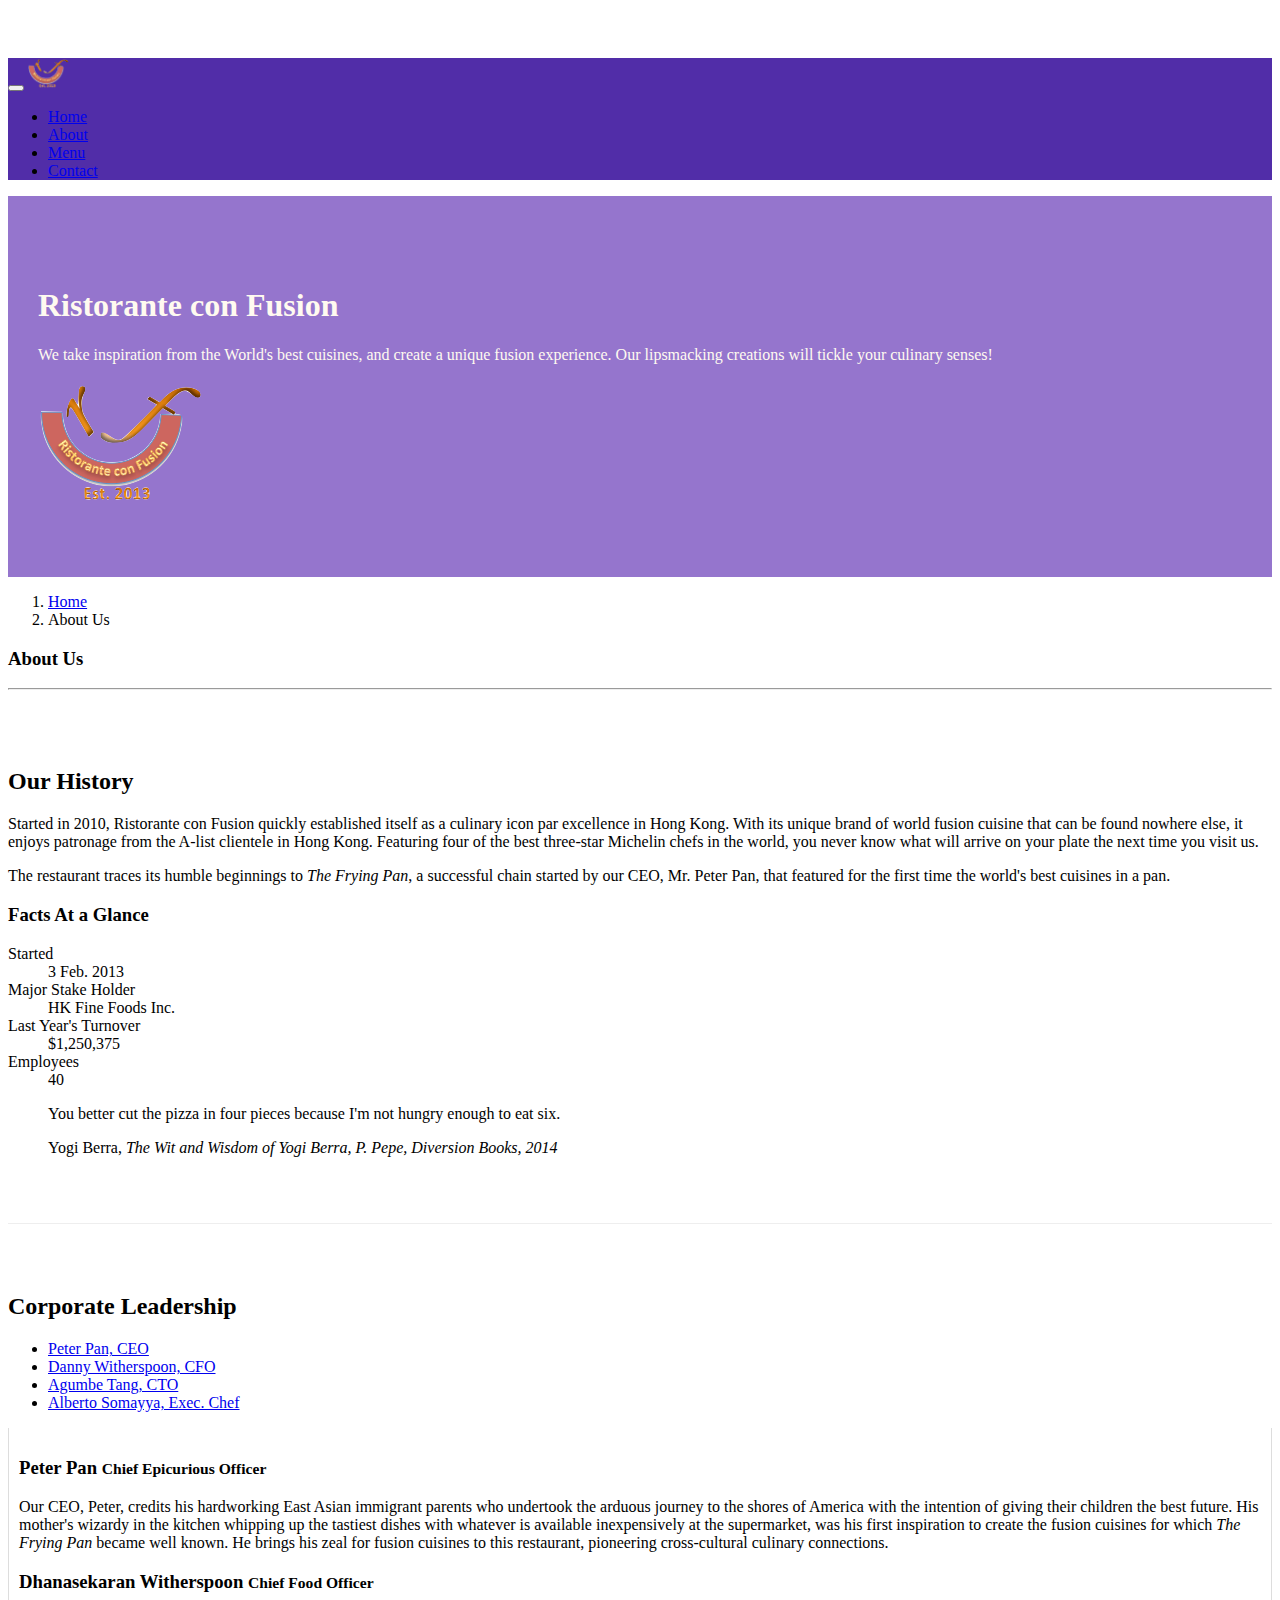
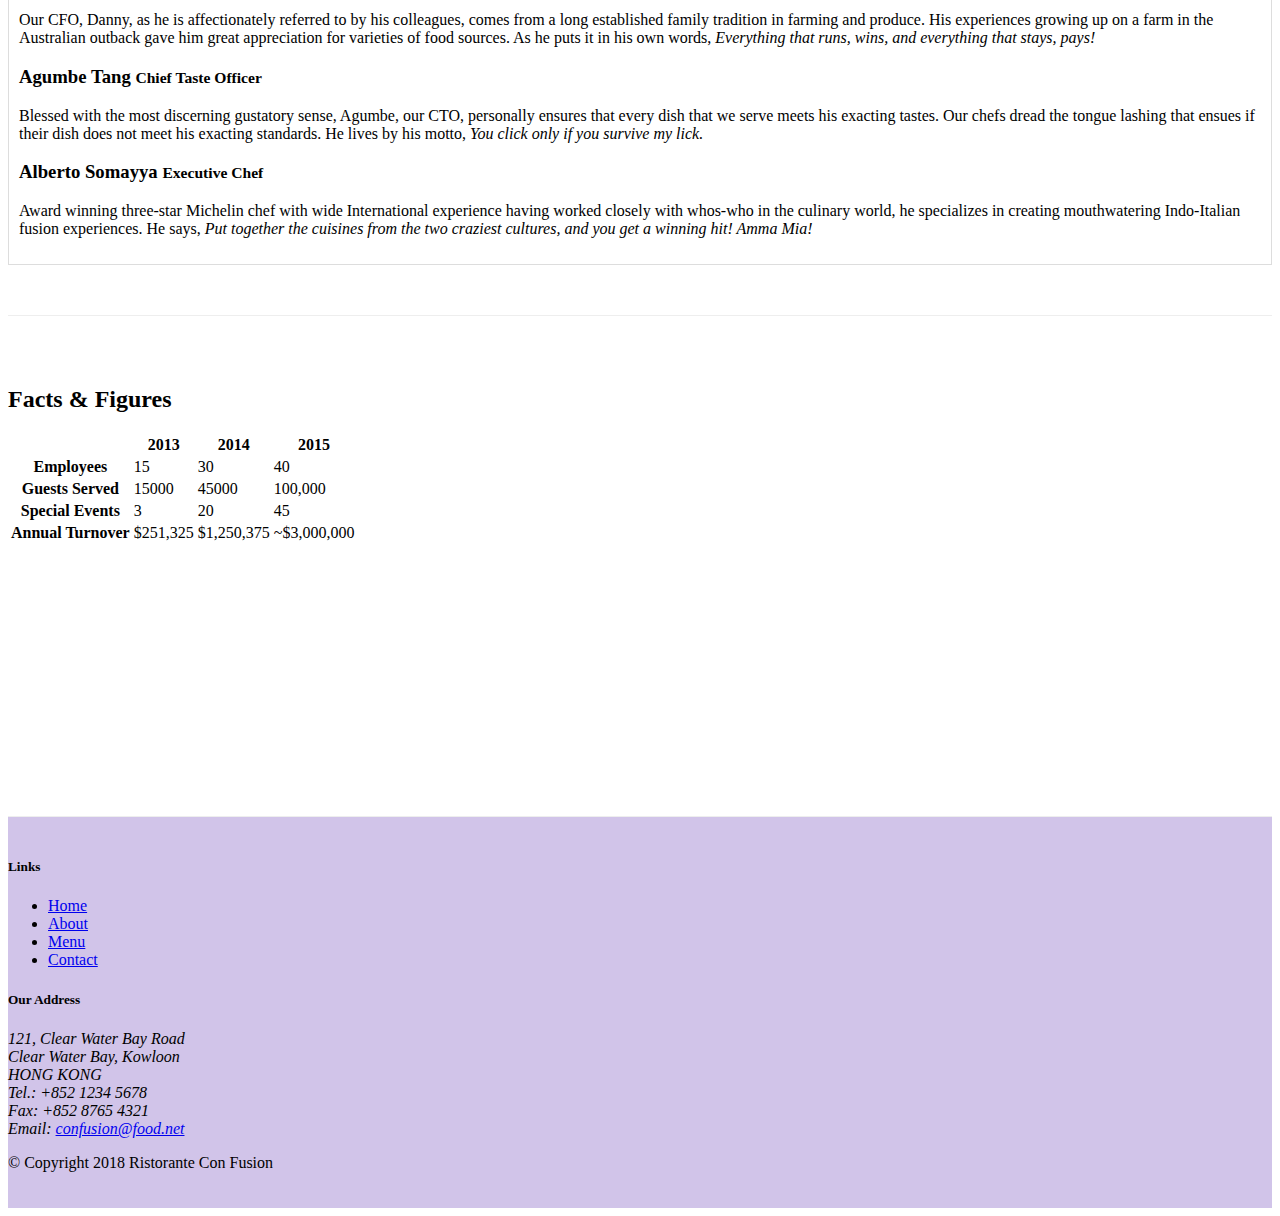
==== aboutus.html @ c997f04a "tabs" ====
<!DOCTYPE html>
<html lang="en">
  <head>
    <title>Ristorante Con Fusion: About Us</title>
    <link
      rel="stylesheet"
      href="node_modules/bootstrap/dist/css/bootstrap.min.css"
    />
    <link rel="stylesheet" href="css/styles.css" />
    <link
      rel="stylesheet"
      href="node_modules/font-awesome/css/font-awesome.min.css"
    />
    <link
      rel="stylesheet"
      href="node_modules/bootstrap-social/bootstrap-social.css"
    />
  </head>

  <body>
    <nav class="navbar navbar-dark navbar-expand-sm fixed-top">
      <div class="container">
        <button
          class="navbar-toggler"
          type="button"
          data-toggle="collapse"
          data-target="#Navbar"
        >
          <span class="navbar-toggle-icon"></span>
        </button>
        <a class="navbar-brand" href="./index.html"
          ><img src="img/logo.png" height="30" width="41"
        /></a>
        <div class="collapse navbar-collapse" id="Navbar">
          <ul class="navbar-nav mr-auto">
            <li class="nav-item">
              <a class="nav-link" href="./index.html"
                ><span class="fa fa-home fa-lg"></span>Home</a
              >
            </li>
            <li class="nav-item active">
              <a class="nav-link" href="#"
                ><span class="fa fa-info fa-lg"></span>About</a
              >
            </li>
            <li class="nav-item">
              <a class="nav-link" href="#"
                ><span class="fa fa-list fa-lg"></span>Menu</a
              >
            </li>
            <li class="nav-item">
              <a class="nav-link" href="./contactus.html"
                ><span class="fa fa-address-card fa-lg"></span>Contact</a
              >
            </li>
          </ul>
        </div>
      </div>
    </nav>
    <header class="jumbotron">
      <div class="container">
        <div class="row row-header">
          <div class="col-12 col-sm-6">
            <h1>Ristorante con Fusion</h1>
            <p>
              We take inspiration from the World's best cuisines, and create a
              unique fusion experience. Our lipsmacking creations will tickle
              your culinary senses!
            </p>
          </div>
          <div class="col-12 col-sm-6 align-self-center">
            <img src="img/logo.png" class="img-fluid" />
          </div>
        </div>
      </div>
    </header>

    <div class="container">
      <div class="row">
        <ol class="col-12 breadcrumb">
          <li class="breadcrumb-item"><a href="./index.html">Home</a></li>
          <li class="breadcrumb-item active">About Us</li>
        </ol>
        <div class="col-12">
          <h3>About Us</h3>
          <hr />
        </div>
      </div>

      <div class="row row-content">
        <div class="col-12 col-sm-6">
          <h2>Our History</h2>
          <p>
            Started in 2010, Ristorante con Fusion quickly established itself as
            a culinary icon par excellence in Hong Kong. With its unique brand
            of world fusion cuisine that can be found nowhere else, it enjoys
            patronage from the A-list clientele in Hong Kong. Featuring four of
            the best three-star Michelin chefs in the world, you never know what
            will arrive on your plate the next time you visit us.
          </p>
          <p>
            The restaurant traces its humble beginnings to
            <em>The Frying Pan</em>, a successful chain started by our CEO, Mr.
            Peter Pan, that featured for the first time the world's best
            cuisines in a pan.
          </p>
        </div>
        <div class="col-12 col-sm-6">
          <div class="card">
            <h3 class="card-header bg-primary text-white">Facts At a Glance</h3>
            <div class="card-body">
              <dl class="row">
                <dt class="col-6">Started</dt>
                <dd class="col-6">3 Feb. 2013</dd>
                <dt class="col-6">Major Stake Holder</dt>
                <dd class="col-6">HK Fine Foods Inc.</dd>
                <dt class="col-6">Last Year's Turnover</dt>
                <dd class="col-6">$1,250,375</dd>
                <dt class="col-6">Employees</dt>
                <dd class="col-6">40</dd>
              </dl>
            </div>
          </div>
        </div>
        <div class="col-12">
          <div class="card card-body bg-light">
            <blockquote class="blockquote">
              <p class="mb-0">
                You better cut the pizza in four pieces because I'm not hungry
                enough to eat six.
              </p>
              <footer class="blockquote-footer">
                Yogi Berra,
                <cite title="Source Title"
                  >The Wit and Wisdom of Yogi Berra, P. Pepe, Diversion Books,
                  2014</cite
                >
              </footer>
            </blockquote>
          </div>
        </div>
      </div>

      <div class="row row-content">
        <div class="col-12">
          <h2>Corporate Leadership</h2>
          <ul class="nav nav-tabs">
            <li class="nav-items">
              <a
                class="nav-link active"
                href="#peter"
                role="tab"
                data-toggle="tab"
                >Peter Pan, CEO</a
              >
            </li>
            <li class="nav-items">
              <a class="nav-link" href="#danny" role="tab" data-toggle="tab"
                >Danny Witherspoon, CFO</a
              >
            </li>
            <li class="nav-items">
              <a class="nav-link" href="#agumbe" role="tab" data-toggle="tab"
                >Agumbe Tang, CTO</a
              >
            </li>
            <li class="nav-items">
              <a class="nav-link" href="#alberto" role="tab" data-toggle="tab"
                >Alberto Somayya, Exec. Chef</a
              >
            </li>
          </ul>
          <div class="tab-content">
            <div role="tab-panel" id="peter" class="tab-pane fade show active">
              <h3>Peter Pan <small>Chief Epicurious Officer</small></h3>
              <p class="d-none d-lg-block">
                Our CEO, Peter, credits his hardworking East Asian immigrant
                parents who undertook the arduous journey to the shores of
                America with the intention of giving their children the best
                future. His mother's wizardy in the kitchen whipping up the
                tastiest dishes with whatever is available inexpensively at the
                supermarket, was his first inspiration to create the fusion
                cuisines for which
                <em>The Frying Pan</em> became well known. He brings his zeal
                for fusion cuisines to this restaurant, pioneering
                cross-cultural culinary connections.
              </p>
            </div>
            <div role="tab-panel" id="danny" class="tab-pane fade">
              <h3>
                Dhanasekaran Witherspoon <small>Chief Food Officer</small>
              </h3>
              <p class="d-none d-lg-block">
                Our CFO, Danny, as he is affectionately referred to by his
                colleagues, comes from a long established family tradition in
                farming and produce. His experiences growing up on a farm in the
                Australian outback gave him great appreciation for varieties of
                food sources. As he puts it in his own words,
                <em
                  >Everything that runs, wins, and everything that stays,
                  pays!</em
                >
              </p>
            </div>
            <div role="tab-panel" id="agumbe" class="tab-pane fade">
              <h3>Agumbe Tang <small>Chief Taste Officer</small></h3>
              <p class="d-none d-lg-block">
                Blessed with the most discerning gustatory sense, Agumbe, our
                CTO, personally ensures that every dish that we serve meets his
                exacting tastes. Our chefs dread the tongue lashing that ensues
                if their dish does not meet his exacting standards. He lives by
                his motto,
                <em>You click only if you survive my lick.</em>
              </p>
            </div>
            <div role="tab-panel" id="alberto" class="tab-pane fade">
              <h3>Alberto Somayya <small>Executive Chef</small></h3>
              <p class="d-none d-lg-block">
                Award winning three-star Michelin chef with wide International
                experience having worked closely with whos-who in the culinary
                world, he specializes in creating mouthwatering Indo-Italian
                fusion experiences. He says,
                <em
                  >Put together the cuisines from the two craziest cultures, and
                  you get a winning hit! Amma Mia!</em
                >
              </p>
            </div>
          </div>
        </div>
      </div>
      <div class="row row-content">
        <div class="col-12 col-sm-9">
          <h2>Facts &amp; Figures</h2>
          <div class="table-responsive">
            <table class="table table-striped">
              <thead class="thead-dark">
                <tr>
                  <th>&nbsp;</th>
                  <th>2013</th>
                  <th>2014</th>
                  <th>2015</th>
                </tr>
              </thead>
              <tbody>
                <tr>
                  <th>Employees</th>
                  <td>15</td>
                  <td>30</td>
                  <td>40</td>
                </tr>
                <tr>
                  <th>Guests Served</th>
                  <td>15000</td>
                  <td>45000</td>
                  <td>100,000</td>
                </tr>
                <tr>
                  <th>Special Events</th>
                  <td>3</td>
                  <td>20</td>
                  <td>45</td>
                </tr>
                <tr>
                  <th>Annual Turnover</th>
                  <td>$251,325</td>
                  <td>$1,250,375</td>
                  <td>~$3,000,000</td>
                </tr>
              </tbody>
            </table>
          </div>
        </div>
        <div class="col-12 col-sm-3"></div>
      </div>
    </div>

    <footer class="footer">
      <div class="container">
        <div class="row">
          <div class="col-4 offset-1 col-sm-2">
            <h5>Links</h5>
            <ul class="list-unstyled">
              <li><a href="./index.html">Home</a></li>
              <li><a href="#">About</a></li>
              <li><a href="#">Menu</a></li>
              <li><a href="./contactus.html">Contact</a></li>
            </ul>
          </div>
          <div class="col-7 col-sm-5">
            <h5>Our Address</h5>
            <address>
              121, Clear Water Bay Road<br />
              Clear Water Bay, Kowloon<br />
              HONG KONG<br />
              Tel.: +852 1234 5678<br />
              Fax: +852 8765 4321<br />
              Email: <a href="mailto:confusion@food.net">confusion@food.net</a>
            </address>
          </div>
          <div class="col-12 col-sm-4 align-self-center">
            <div class="text-center">
              <a
                class="btn btn-social-icon btn-google"
                href="http://google.com/+"
                ><i class="fa fa-google-plus"></i
              ></a>
              <a
                class="btn btn-social-icon btn-facebook"
                href="http://www.facebook.com/profile.php?id="
                ><i class="fa fa-facebook"></i
              ></a>
              <a
                class="btn btn-social-icon btn-linkedin"
                href="http://www.linkedin.com/in/"
                ><i class="fa fa-linkedin"></i
              ></a>
              <a
                class="btn btn-social-icon btn-twitter"
                href="http://twitter.com/"
                ><i class="fa fa-twitter"></i
              ></a>
              <a
                class="btn btn-social-icon btn-google"
                href="http://youtube.com/"
                ><i class="fa fa-youtube"></i
              ></a>
              <a class="btn btn-social-icon" href="mailto:"
                ><i class="fa fa-envelope-o"></i
              ></a>
            </div>
          </div>
        </div>
        <div class="row justify-content-center">
          <div class="col-auto">
            <p>© Copyright 2018 Ristorante Con Fusion</p>
          </div>
        </div>
      </div>
    </footer>
    <script src="node_modules/jquery/dist/jquery.slim.min.js"></script>
    <script src="node_modules/popper.js/dist/umd/popper.min.js"></script>
    <script src="node_modules/bootstrap/dist/js/bootstrap.min.js"></script>
  </body>
</html>
---- css/styles.css ----
.row-header {
  margin: 0px auto;
  padding: 0px auto;
}

.row-content {
  margin: 0px auto;
  padding: 50px 0;
  border-bottom: 1px ridge;
  min-height: 400px;
}

.footer {
  background-color: #d1c4e9;
  margin: 0px auto;
  padding: 20px 0px;
}

.jumbotron {
  padding: 70px 30px;
  margin: 0px auto;
  background: #9575cd;
  color: floralwhite;
}

.address {
  font-size: 80%;
  margin: 0px;
  color: #0f0f0f;
}

body {
  padding: 50px 0px 0px 0px;
  z-index: 0;
  /* font-size: 10px; */
}

.navbar-dark {
  background-color: #512da8;
}

.tab-content {
  border-left: 1px solid #ddd;
  border-right: 1px solid #ddd;
  border-bottom: 1px solid #ddd;
  padding: 10px;
}
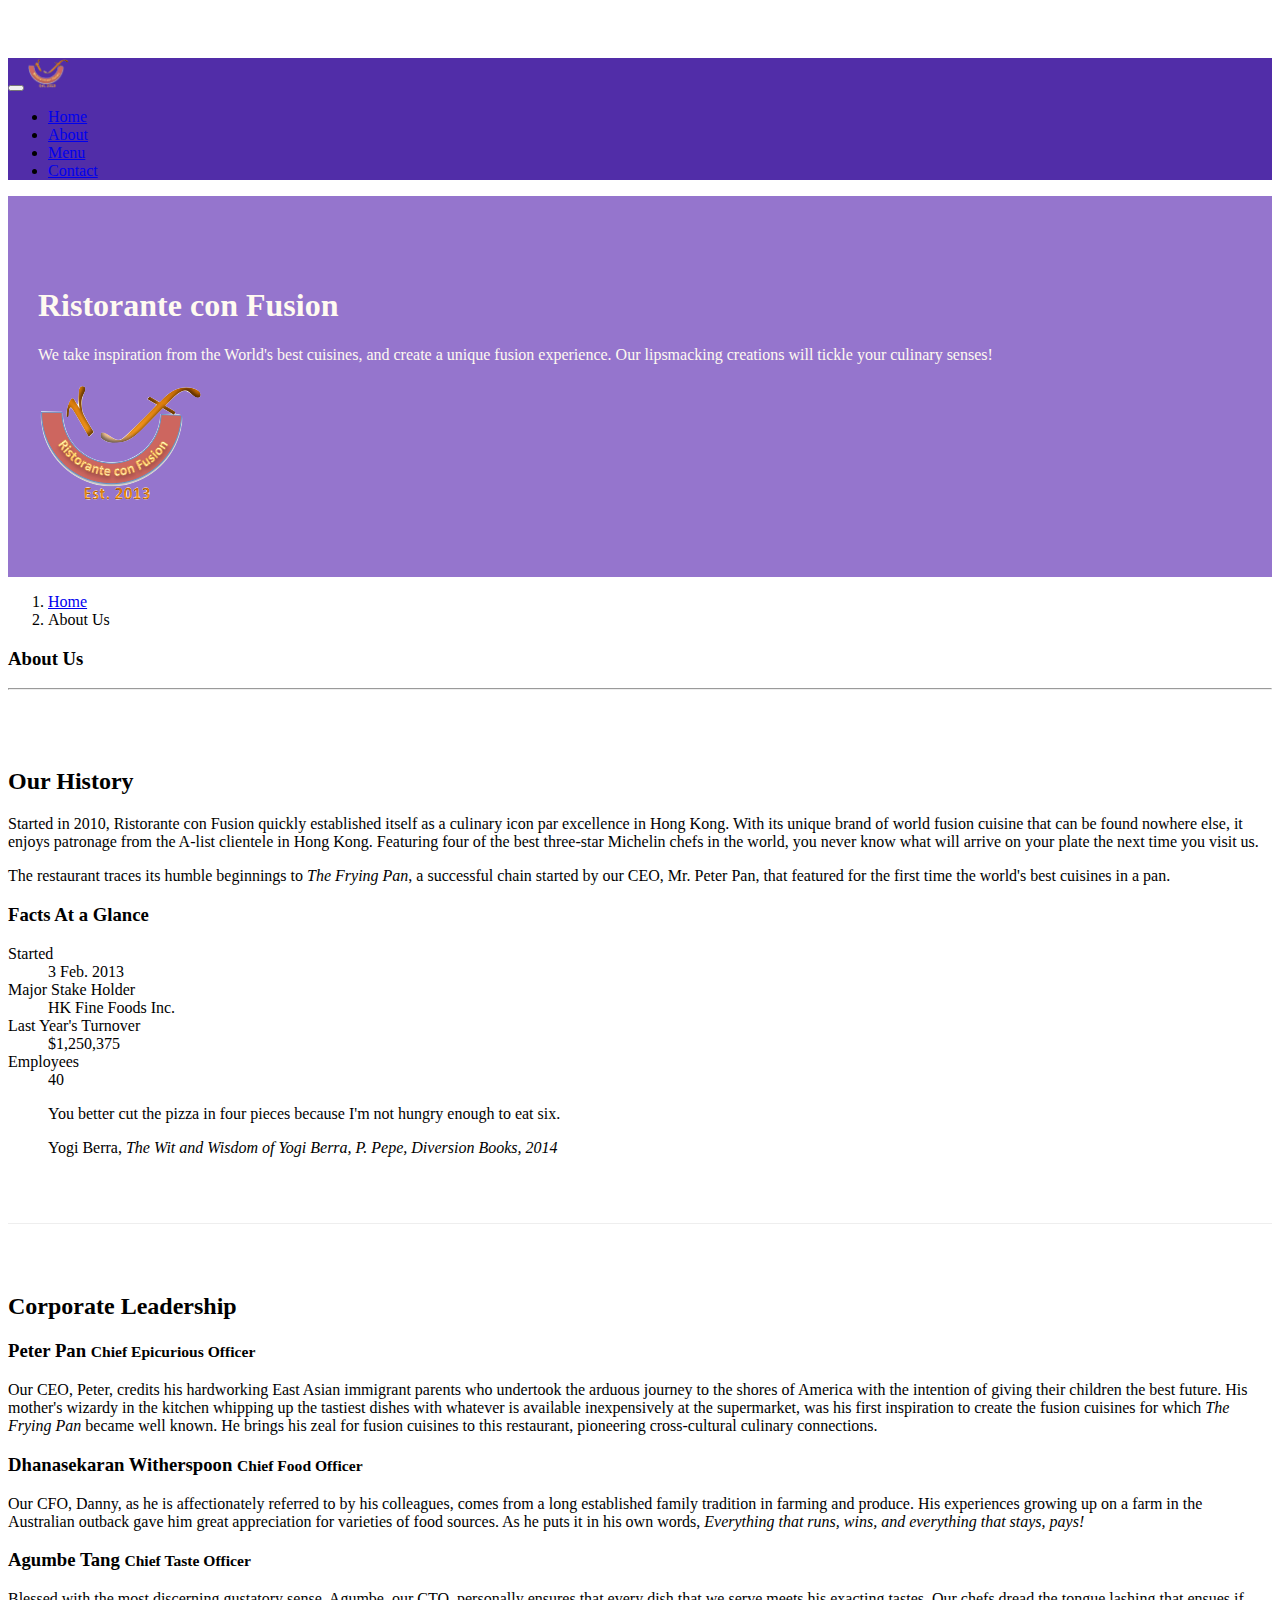
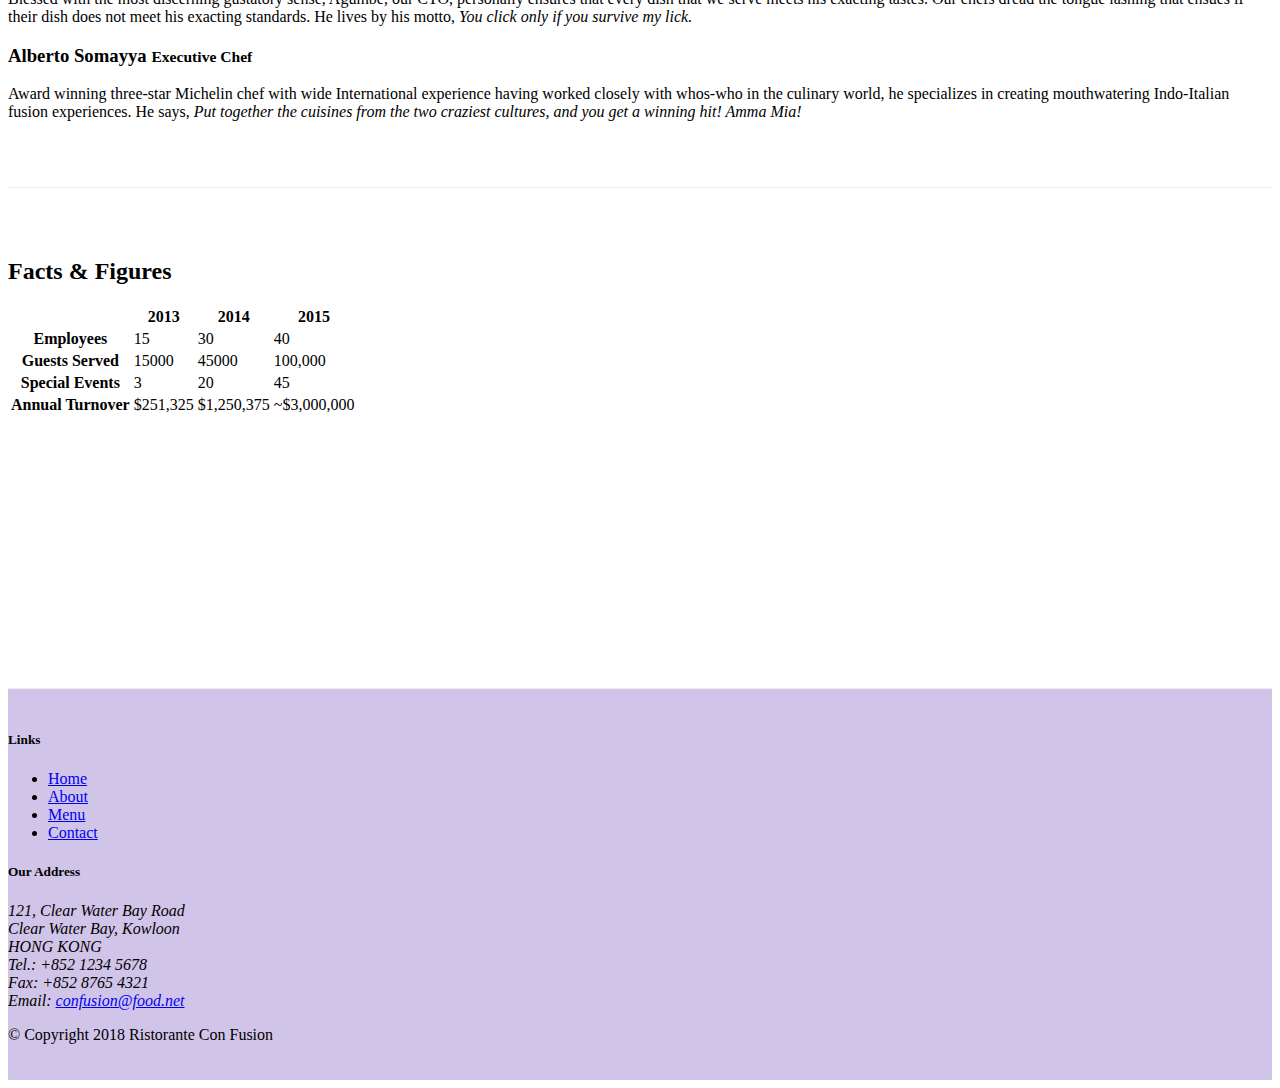
==== commit 663f3c84: "Accordion" ====
--- a/aboutus.html
+++ b/aboutus.html
@@ -144,87 +144,113 @@
       <div class="row row-content">
         <div class="col-12">
           <h2>Corporate Leadership</h2>
-          <ul class="nav nav-tabs">
-            <li class="nav-items">
-              <a
-                class="nav-link active"
-                href="#peter"
-                role="tab"
-                data-toggle="tab"
-                >Peter Pan, CEO</a
-              >
-            </li>
-            <li class="nav-items">
-              <a class="nav-link" href="#danny" role="tab" data-toggle="tab"
-                >Danny Witherspoon, CFO</a
-              >
-            </li>
-            <li class="nav-items">
-              <a class="nav-link" href="#agumbe" role="tab" data-toggle="tab"
-                >Agumbe Tang, CTO</a
-              >
-            </li>
-            <li class="nav-items">
-              <a class="nav-link" href="#alberto" role="tab" data-toggle="tab"
-                >Alberto Somayya, Exec. Chef</a
-              >
-            </li>
-          </ul>
-          <div class="tab-content">
-            <div role="tab-panel" id="peter" class="tab-pane fade show active">
-              <h3>Peter Pan <small>Chief Epicurious Officer</small></h3>
-              <p class="d-none d-lg-block">
-                Our CEO, Peter, credits his hardworking East Asian immigrant
-                parents who undertook the arduous journey to the shores of
-                America with the intention of giving their children the best
-                future. His mother's wizardy in the kitchen whipping up the
-                tastiest dishes with whatever is available inexpensively at the
-                supermarket, was his first inspiration to create the fusion
-                cuisines for which
-                <em>The Frying Pan</em> became well known. He brings his zeal
-                for fusion cuisines to this restaurant, pioneering
-                cross-cultural culinary connections.
-              </p>
-            </div>
-            <div role="tab-panel" id="danny" class="tab-pane fade">
-              <h3>
-                Dhanasekaran Witherspoon <small>Chief Food Officer</small>
-              </h3>
-              <p class="d-none d-lg-block">
-                Our CFO, Danny, as he is affectionately referred to by his
-                colleagues, comes from a long established family tradition in
-                farming and produce. His experiences growing up on a farm in the
-                Australian outback gave him great appreciation for varieties of
-                food sources. As he puts it in his own words,
-                <em
-                  >Everything that runs, wins, and everything that stays,
-                  pays!</em
-                >
-              </p>
-            </div>
-            <div role="tab-panel" id="agumbe" class="tab-pane fade">
-              <h3>Agumbe Tang <small>Chief Taste Officer</small></h3>
-              <p class="d-none d-lg-block">
-                Blessed with the most discerning gustatory sense, Agumbe, our
-                CTO, personally ensures that every dish that we serve meets his
-                exacting tastes. Our chefs dread the tongue lashing that ensues
-                if their dish does not meet his exacting standards. He lives by
-                his motto,
-                <em>You click only if you survive my lick.</em>
-              </p>
-            </div>
-            <div role="tab-panel" id="alberto" class="tab-pane fade">
-              <h3>Alberto Somayya <small>Executive Chef</small></h3>
-              <p class="d-none d-lg-block">
-                Award winning three-star Michelin chef with wide International
-                experience having worked closely with whos-who in the culinary
-                world, he specializes in creating mouthwatering Indo-Italian
-                fusion experiences. He says,
-                <em
-                  >Put together the cuisines from the two craziest cultures, and
-                  you get a winning hit! Amma Mia!</em
-                >
-              </p>
+
+          <div id="accordion">
+            <div class="card">
+              <div class="card-header" role="tab" id="peterhead">
+                <h3 class="mb-0">
+                  <a data-toggle="collapse" data-target="#peter">
+                    Peter Pan <small>Chief Epicurious Officer</small>
+                  </a>
+                </h3>
+              </div>
+              <div class="collapse show" id="peter" data-parent="#accordion">
+                <div class="card-body">
+                  <p class="d-none d-lg-block">
+                    Our CEO, Peter, credits his hardworking East Asian immigrant
+                    parents who undertook the arduous journey to the shores of
+                    America with the intention of giving their children the best
+                    future. His mother's wizardy in the kitchen whipping up the
+                    tastiest dishes with whatever is available inexpensively at
+                    the supermarket, was his first inspiration to create the
+                    fusion cuisines for which
+                    <em>The Frying Pan</em> became well known. He brings his
+                    zeal for fusion cuisines to this restaurant, pioneering
+                    cross-cultural culinary connections.
+                  </p>
+                </div>
+              </div>
+            </div>
+            <div class="card">
+              <div class="card-header" role="tab" id="dannyhead">
+                <h3 class="mb-0">
+                  <a
+                    data-toggle="collapse"
+                    data-target="#danny"
+                    class="collapsed"
+                  >
+                    Dhanasekaran Witherspoon <small>Chief Food Officer</small>
+                  </a>
+                </h3>
+              </div>
+              <div class="collapse" id="danny" data-parent="#accordion">
+                <div class="card-body">
+                  <p class="d-none d-lg-block">
+                    Our CFO, Danny, as he is affectionately referred to by his
+                    colleagues, comes from a long established family tradition
+                    in farming and produce. His experiences growing up on a farm
+                    in the Australian outback gave him great appreciation for
+                    varieties of food sources. As he puts it in his own words,
+                    <em
+                      >Everything that runs, wins, and everything that stays,
+                      pays!</em
+                    >
+                  </p>
+                </div>
+              </div>
+            </div>
+            <div class="card">
+              <div class="card-header" role="tab" id="agumbehead">
+                <h3 class="mb-0">
+                  <a
+                    data-toggle="collapse"
+                    data-target="#agumbe"
+                    class="collapsed"
+                  >
+                    Agumbe Tang <small>Chief Taste Officer</small>
+                  </a>
+                </h3>
+              </div>
+              <div class="collapse" id="agumbe" data-parent="#accordion">
+                <div class="card-body">
+                  <p class="d-none d-lg-block">
+                    Blessed with the most discerning gustatory sense, Agumbe,
+                    our CTO, personally ensures that every dish that we serve
+                    meets his exacting tastes. Our chefs dread the tongue
+                    lashing that ensues if their dish does not meet his exacting
+                    standards. He lives by his motto,
+                    <em>You click only if you survive my lick.</em>
+                  </p>
+                </div>
+              </div>
+            </div>
+
+            <div class="card">
+              <div class="card-header" role="tab" id="albertohead">
+                <h3 class="mb-0">
+                  <a
+                    class="collapsed"
+                    data-toggle="collapse"
+                    data-target="#alberto"
+                  >
+                    Alberto Somayya <small>Executive Chef</small>
+                  </a>
+                </h3>
+              </div>
+              <div class="collapse" id="alberto" data-parent="#accordion">
+                <div class="card-body">
+                  <p class="d-none d-lg-block">
+                    Award winning three-star Michelin chef with wide
+                    International experience having worked closely with whos-who
+                    in the culinary world, he specializes in creating
+                    mouthwatering Indo-Italian fusion experiences. He says,
+                    <em
+                      >Put together the cuisines from the two craziest cultures,
+                      and you get a winning hit! Amma Mia!</em
+                    >
+                  </p>
+                </div>
+              </div>
             </div>
           </div>
         </div>
